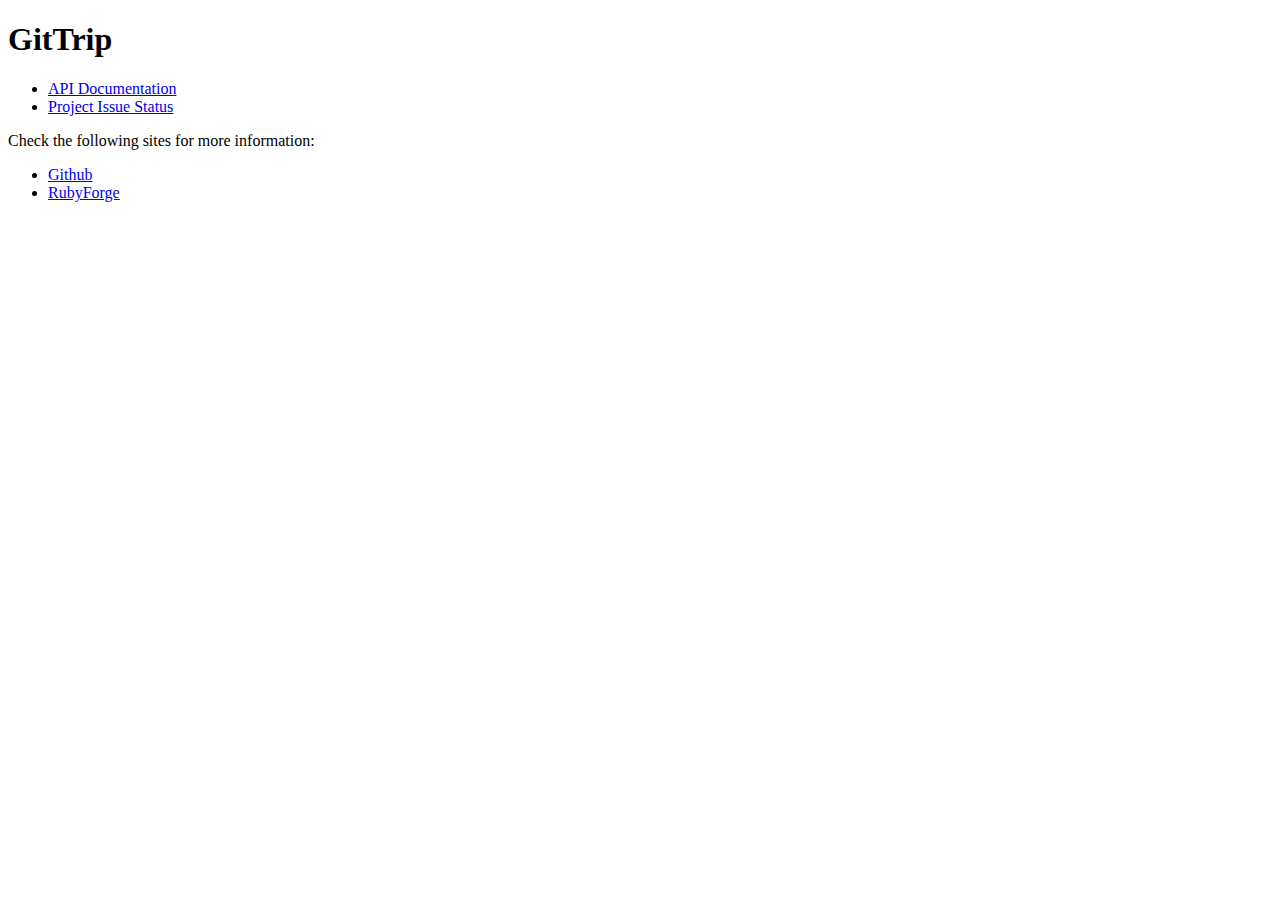
==== doc/rubyforge.site/index.html @ 0ff5f6ff "Cosmetics." ====
<!DOCTYPE html PUBLIC "-//W3C//DTD XHTML 1.1//EN"
  "http://www.w3.org/TR/xhtml11/DTD/xhtml11.dtd">
<html>
  <head>
    <title>GitTrip - Nerd acid.</title>
  	<meta http-equiv="content-type" content="text/html;charset=utf-8" />
  	<meta name="author" content="Dale Campbell <dale@save-state.net>" />
  </head>

  <body>
    <h1>GitTrip</h1>

    <p>
      <ul>
        <li><a href="/api/" title="API Documentation">API Documentation</a></li>
        <li><a href="/issues/" title="Project Issue Status">Project Issue Status</a></li>
      </ul>
    </p>

    <p>
      Check the following sites for more information:
      <ul>
        <li><a href="http://github.com/Oshuma/git-trip/" title="Github">Github</a></li>
        <li><a href="http://rubyforge.org/projects/git-trip/" title="RubyForge">RubyForge</a></li>
      </ul>
    </p>
  </body>
</html>
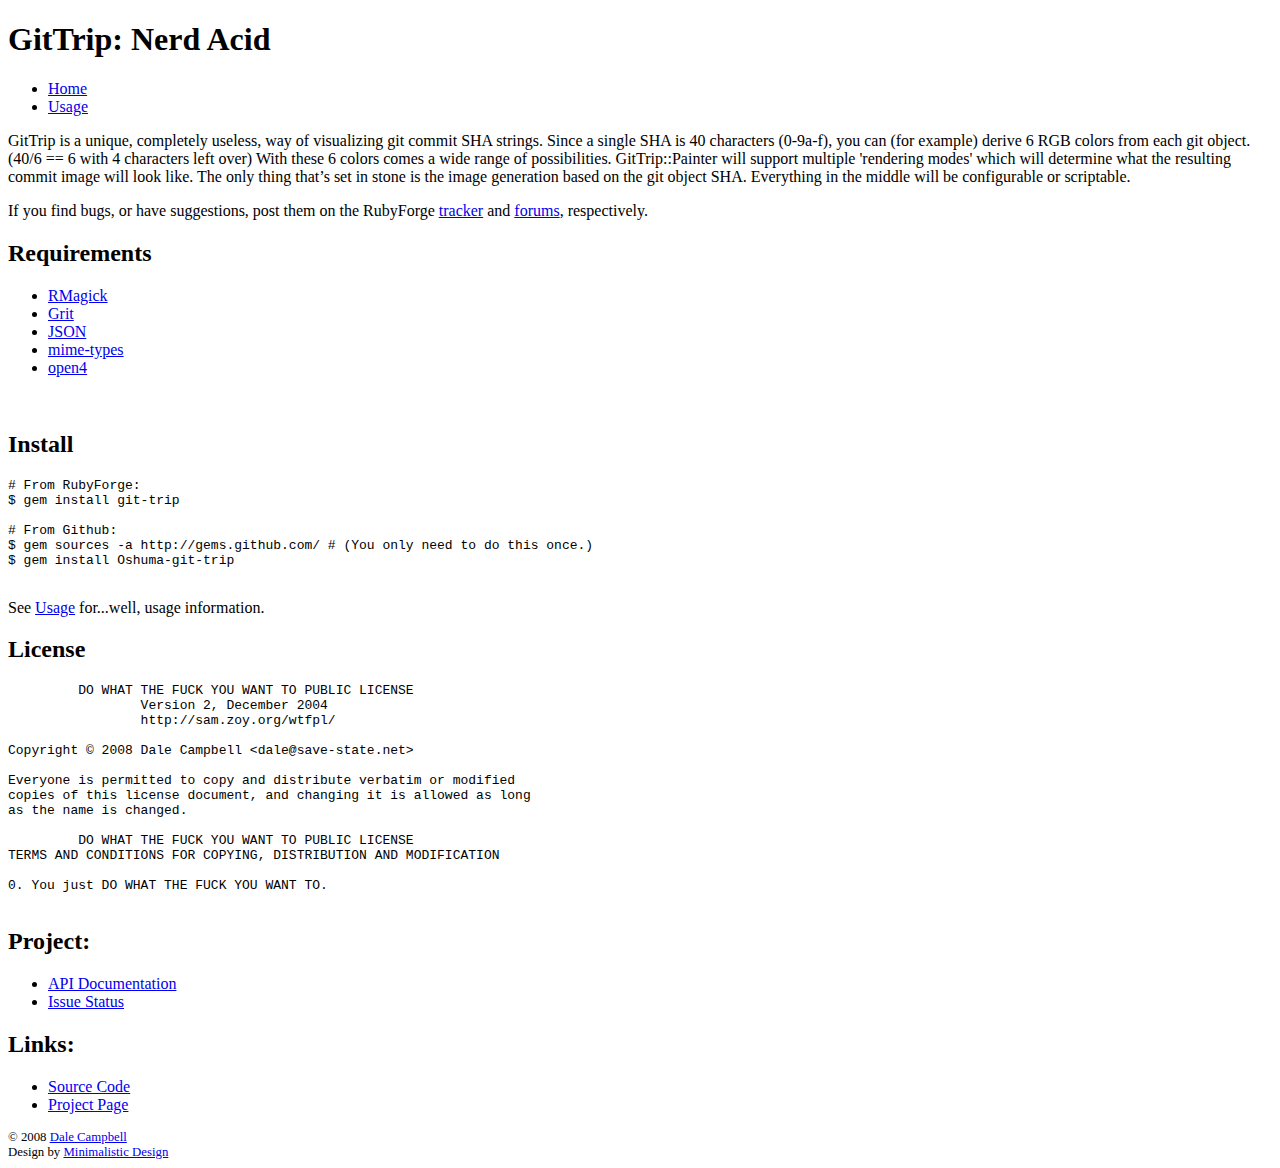
==== commit 9a60eae5: "Doc updates." ====
--- a/doc/rubyforge.site/index.html
+++ b/doc/rubyforge.site/index.html
@@ -1,28 +1,111 @@
-<!DOCTYPE html PUBLIC "-//W3C//DTD XHTML 1.1//EN"
-  "http://www.w3.org/TR/xhtml11/DTD/xhtml11.dtd">
-<html>
-  <head>
-    <title>GitTrip - Nerd acid.</title>
-  	<meta http-equiv="content-type" content="text/html;charset=utf-8" />
-  	<meta name="author" content="Dale Campbell <dale@save-state.net>" />
-  </head>
+<?xml version="1.0" encoding="UTF-8"?>
+<!DOCTYPE html PUBLIC "-//W3C//DTD XHTML 1.0 Strict//EN" "http://www.w3.org/TR/xhtml1/DTD/xhtml1-strict.dtd">
+<html xmlns="http://www.w3.org/1999/xhtml" xml:lang="en" lang="en">
+<head>
+  <title>GitTrip: Home</title>
+	<meta http-equiv="content-type" content="text/html;charset=utf-8" />
+	<meta name="author" content="Dale Campbell <dale@save-state.net>" />
+  <link rel="stylesheet" type="text/css" href="style.css" media="screen" />
+</head>
 
-  <body>
-    <h1>GitTrip</h1>
+<body>
+  <div id="header">
+    <h1>GitTrip: Nerd Acid</h1>
+    <div id="menu">
+      <ul id="nav">
+        <li><a href="/">Home</a></li>
+        <li><a href="/usage.html">Usage</a>
+      </ul>
+    </div>
+  </div>
 
-    <p>
-      <ul>
-        <li><a href="/api/" title="API Documentation">API Documentation</a></li>
-        <li><a href="/issues/" title="Project Issue Status">Project Issue Status</a></li>
-      </ul>
-    </p>
+  <div id="content">
+    <div id="right">
+      <p>
+      GitTrip is a unique, completely useless, way of visualizing git commit SHA strings.
+      Since a single SHA is 40 characters (0-9a-f), you can (for example) derive 6 RGB colors
+      from each git object.  (40/6 == 6 with 4 characters left over)  With these 6 colors
+      comes a wide range of possibilities. GitTrip::Painter will support multiple
+      'rendering modes' which will determine what the resulting commit image will look like.
+      The only thing that’s set in stone is the image generation based on the git object SHA.
+      Everything in the middle will be configurable or scriptable.
+      </p>
 
-    <p>
-      Check the following sites for more information:
-      <ul>
-        <li><a href="http://github.com/Oshuma/git-trip/" title="Github">Github</a></li>
-        <li><a href="http://rubyforge.org/projects/git-trip/" title="RubyForge">RubyForge</a></li>
-      </ul>
-    </p>
-  </body>
-</html>
+      <p>
+      If you find bugs, or have suggestions, post them on the RubyForge
+      <a href="http://rubyforge.org/tracker/?group_id=6594">tracker</a> and
+      <a href="http://rubyforge.org/forum/?group_id=6594">forums</a>, respectively.
+      </p>
+
+      <h2>Requirements</h2>
+      <p>
+        <ul>
+          <li><a href="http://rmagick.rubyforge.org/">RMagick</a></li>
+          <li><a href="http://grit.rubyforge.org/">Grit</a></li>
+          <li><a href="http://json.rubyforge.org/">JSON</a></li>
+          <li><a href="http://mime-types.rubyforge.org/">mime-types</a></li>
+          <li><a href="http://raa.ruby-lang.org/project/open4/">open4</a></li>
+        </ul>
+      </p><br />
+
+      <h2>Install</h2>
+      <p>
+        <pre>
+# From RubyForge:
+$ gem install git-trip
+
+# From Github:
+$ gem sources -a http://gems.github.com/ # (You only need to do this once.)
+$ gem install Oshuma-git-trip
+        </pre>
+
+        <p>See <a href="/usage.html">Usage</a> for...well, usage information.</p>
+      </p>
+
+      <h2>License</h2>
+      <pre>
+         DO WHAT THE FUCK YOU WANT TO PUBLIC LICENSE
+                 Version 2, December 2004
+                 http://sam.zoy.org/wtfpl/
+
+Copyright &copy; 2008 Dale Campbell &lt;dale@save-state.net&gt;
+
+Everyone is permitted to copy and distribute verbatim or modified
+copies of this license document, and changing it is allowed as long
+as the name is changed.
+
+         DO WHAT THE FUCK YOU WANT TO PUBLIC LICENSE
+TERMS AND CONDITIONS FOR COPYING, DISTRIBUTION AND MODIFICATION
+
+0. You just DO WHAT THE FUCK YOU WANT TO.
+      </pre>
+    </div>
+
+    <div id="left">
+      <div class="box">
+        <h2>Project:</h2>
+        <ul>
+          <li><a href="/api/" title="API Documentation">API Documentation</a></li>
+          <li><a href="/issues/" title="Issue Status">Issue Status</a></li>
+        </ul>
+      </div>
+
+      <div class="box">
+        <h2>Links:</h2>
+        <ul>
+          <li><a href="http://github.com/Oshuma/git-trip/" title="Source Code">Source Code</a></li>
+          <li><a href="http://rubyforge.org/projects/git-trip/" title="Project Page">Project Page</a></li>
+        </ul>
+      </div>
+
+
+      <div class="box">
+        <div style="font-size: 0.8em;">
+          &copy; 2008 <a href="http://corrupt.save-state.net/">Dale Campbell</a><br />
+          Design by <a href="http://www.minimalistic-design.net">Minimalistic Design</a>
+        </div>
+      </div>
+    </div>
+  </div>
+</body>
+</html>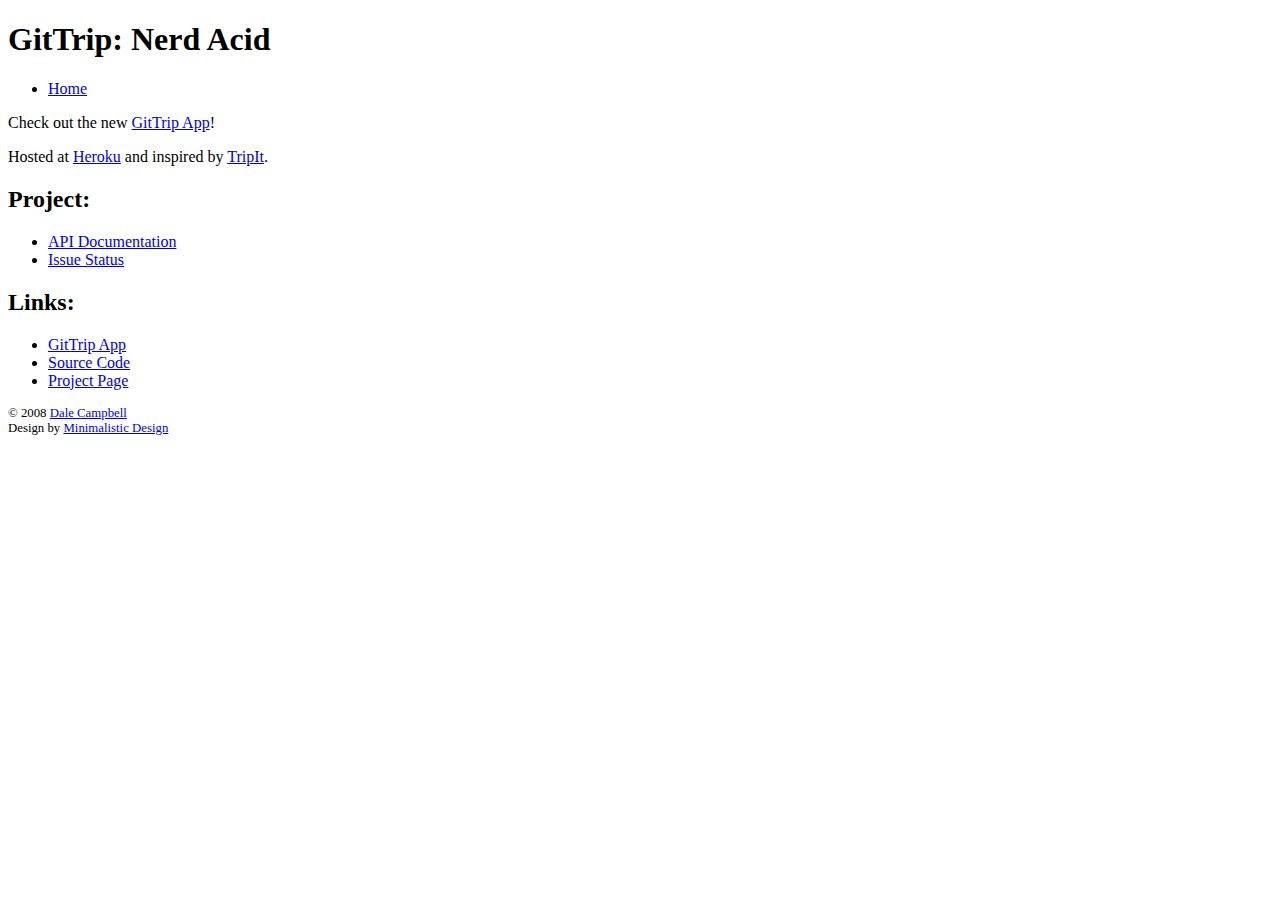
==== commit 24983727: "Updating RF site." ====
--- a/doc/rubyforge.site/index.html
+++ b/doc/rubyforge.site/index.html
@@ -14,71 +14,14 @@
     <div id="menu">
       <ul id="nav">
         <li><a href="/">Home</a></li>
-        <li><a href="/usage.html">Usage</a>
       </ul>
     </div>
   </div>
 
   <div id="content">
     <div id="right">
-      <p>
-      GitTrip is a unique, completely useless, way of visualizing git commit SHA strings.
-      Since a single SHA is 40 characters (0-9a-f), you can (for example) derive 6 RGB colors
-      from each git object.  (40/6 == 6 with 4 characters left over)  With these 6 colors
-      comes a wide range of possibilities. GitTrip::Painter will support multiple
-      'rendering modes' which will determine what the resulting commit image will look like.
-      The only thing that’s set in stone is the image generation based on the git object SHA.
-      Everything in the middle will be configurable or scriptable.
-      </p>
-
-      <p>
-      If you find bugs, or have suggestions, post them on the RubyForge
-      <a href="http://rubyforge.org/tracker/?group_id=6594">tracker</a> and
-      <a href="http://rubyforge.org/forum/?group_id=6594">forums</a>, respectively.
-      </p>
-
-      <h2>Requirements</h2>
-      <p>
-        <ul>
-          <li><a href="http://rmagick.rubyforge.org/">RMagick</a></li>
-          <li><a href="http://grit.rubyforge.org/">Grit</a></li>
-          <li><a href="http://json.rubyforge.org/">JSON</a></li>
-          <li><a href="http://mime-types.rubyforge.org/">mime-types</a></li>
-          <li><a href="http://raa.ruby-lang.org/project/open4/">open4</a></li>
-        </ul>
-      </p><br />
-
-      <h2>Install</h2>
-      <p>
-        <pre>
-# From RubyForge:
-$ gem install git-trip
-
-# From Github:
-$ gem sources -a http://gems.github.com/ # (You only need to do this once.)
-$ gem install Oshuma-git-trip
-        </pre>
-
-        <p>See <a href="/usage.html">Usage</a> for...well, usage information.</p>
-      </p>
-
-      <h2>License</h2>
-      <pre>
-         DO WHAT THE FUCK YOU WANT TO PUBLIC LICENSE
-                 Version 2, December 2004
-                 http://sam.zoy.org/wtfpl/
-
-Copyright &copy; 2008 Dale Campbell &lt;dale@save-state.net&gt;
-
-Everyone is permitted to copy and distribute verbatim or modified
-copies of this license document, and changing it is allowed as long
-as the name is changed.
-
-         DO WHAT THE FUCK YOU WANT TO PUBLIC LICENSE
-TERMS AND CONDITIONS FOR COPYING, DISTRIBUTION AND MODIFICATION
-
-0. You just DO WHAT THE FUCK YOU WANT TO.
-      </pre>
+      <p>Check out the new <a href="http://git-trip.heroku.com/">GitTrip App</a>!</p>
+      <p>Hosted at <a href="http://heroku.com/">Heroku</a> and inspired by <a href="http://github.com/rubyist/tripit/">TripIt</a>.</p>
     </div>
 
     <div id="left">
@@ -93,6 +36,7 @@
       <div class="box">
         <h2>Links:</h2>
         <ul>
+          <li><a href="http://git-trip.heroku.com/">GitTrip App</a></li>
           <li><a href="http://github.com/Oshuma/git-trip/" title="Source Code">Source Code</a></li>
           <li><a href="http://rubyforge.org/projects/git-trip/" title="Project Page">Project Page</a></li>
         </ul>
